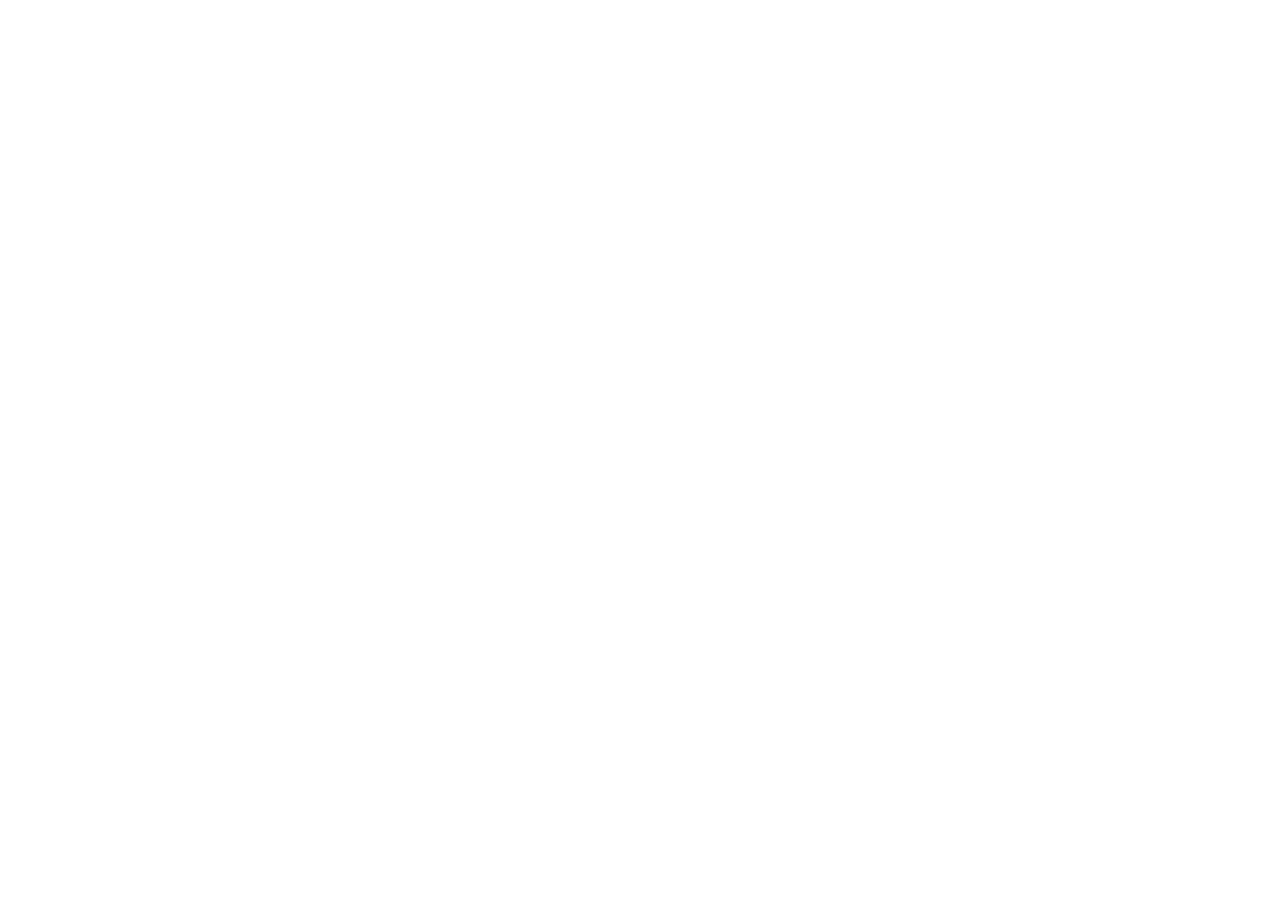
==== index.html @ e95651f1 "4/6" ====
<!DOCTYPE html>
<html lang="en">
  <head>
    <meta charset="UTF-8" />
    <meta name="viewport" content="width=device-width, initial-scale=1.0" />
    <title>Basic CSS</title>
    <style>
      body {
        /* background-color: cornflowerblue;
        color: green; */
      }
      div {
        /* text-align: justify;
        color: red; */
        /* color: black;
        background-color: orange; */
        /* font: bold 24pt comic sans ms;
        text-decoration: underline wavy green; */
      }
      span {
        /* background-color: #a22200;
        color: rgb(22, 117, 221); */
      }
      img {
        /* float: left;
        padding-right: 20px; */
      }
    </style>
    <script>
      //   function initialize() {
      //     halloweenText = document.getElementById("colordiv");
      //     fore = "black";
      //     back = "orange";
      //     textWidth = 100;
      //   }
      //   function toggleColor() {
      //     var tmp = fore;
      //     fore = back;
      //     back = tmp;
      //     display();
      //   }
      //   function display() {
      //     halloweenText.style.color = fore;
      //     halloweenText.style.backgroundColor = back;
      //     halloweenText.style.width = textWidth + "%";
      //   }
      //   function changeWidth(w) {
      //     textWidth = w;
      //     display();
      //   }
      //   function initialize() {
      //     textOutput = document.getElementById("textdiv");
      //     fontSizeOutput = document.getElementById("sizeout");
      //     fontSize = 24;
      //   }
      //   function modifyFontSize(mod) {
      //     fontSize += mod;
      //     if (fontSize < 4)
      //     fontSize = 4;
      //     display();
      //   }
      //   function display() {
      //     fontSizeOutput.innerHTML = fontSize;
      //     textOutput.style.fontSize = fontSize + "pt";
      //   }
    </script>
  </head>
  <body onload="initialize();">
    <!-- This is text on my basic CSS page.
    <div>This is the text in my <span>span</span> in my div.</div>
    <div><img src="doctor who.jpg" /></div>
    <span></span>
    <hr />
    <h1>Old Doctors</h1>
    <img src="images/jon pertwee.jpg" />
    <img src="images/tom baker.jpg" />
    <img src="images/matt smith.jpg" /> -->
    <!-- <div id="colordiv">
      Click the button to switch me from black to orange and back again and
      again. Happy Halloween!
    </div>
    <p>
      <button onclick="toggleColor();">Toggle Colors</button>
      <button onclick="changeWidth(25);">25% Width</button>
      <button onclick="changeWidth(50);">50% Width</button>
      <button onclick="changeWidth(75);">75% Width</button>
      <button onclick="changeWidth(100);">100% Width</button>
    </p> -->
    <!-- <div id="textdiv">I am a wonderful example of how fonts work!</div>
    <hr />
    <p>
        <div>Current Font Size: <span id = "sizeout"></span> point</div>
        <button onclick="modifyFontSize(1);">Font Size ++</button>
        <button onclick="modifyFontSize(-1);">Font Size --</button>
    </p> -->
  </body>
</html>
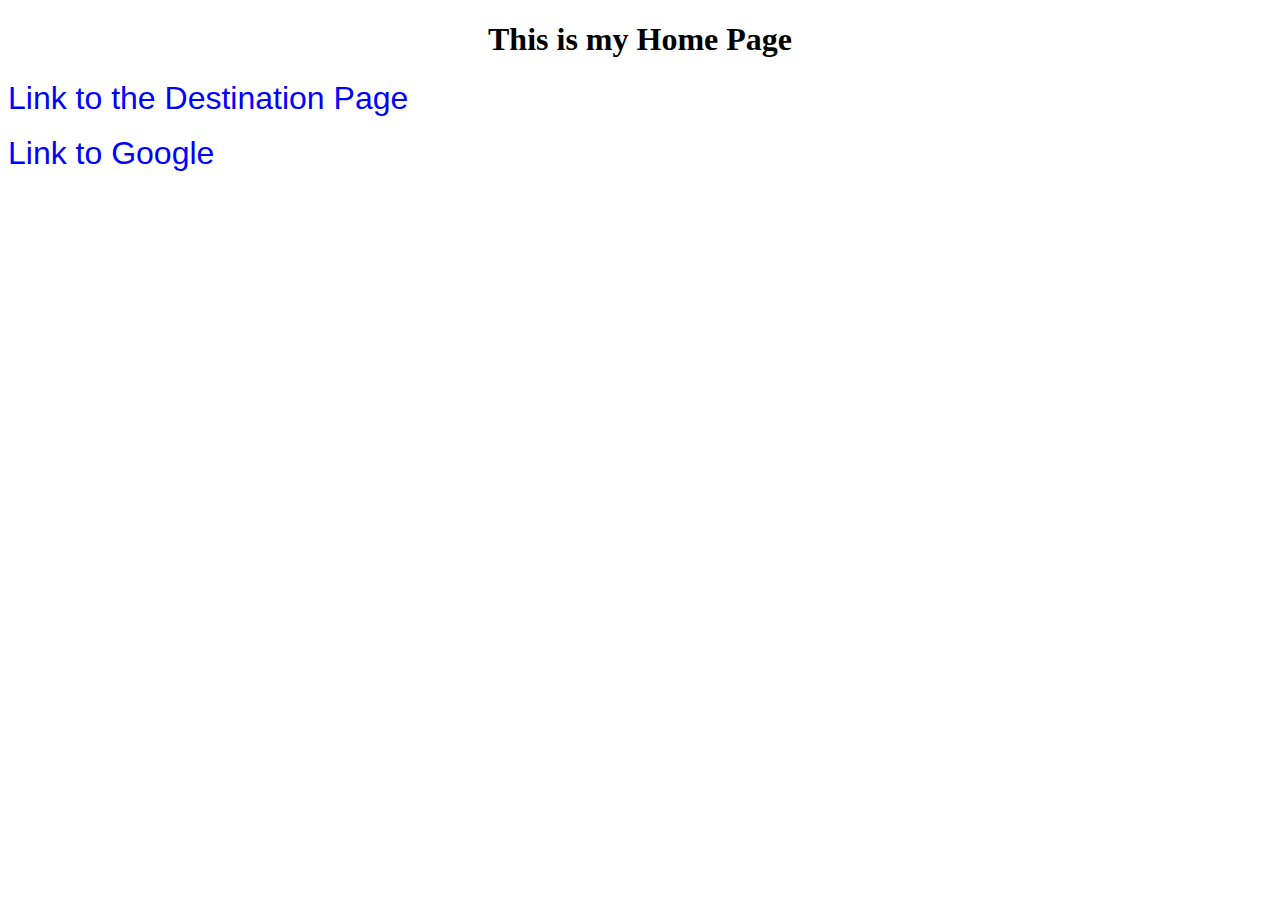
==== commit 96df5a33: "6/6" ====
--- a/index.html
+++ b/index.html
@@ -4,6 +4,7 @@
     <meta charset="UTF-8" />
     <meta name="viewport" content="width=device-width, initial-scale=1.0" />
     <title>Basic CSS</title>
+    <link rel = "stylesheet" href = "css test file.css"/>
     <style>
       body {
         /* background-color: cornflowerblue;
@@ -25,7 +26,13 @@
         /* float: left;
         padding-right: 20px; */
       }
+      a{
+        font: 24pt arial;
+        color:blue;
+        text-decoration: none;
+      }
     </style>
+    <script src = "utilities.js"></script>
     <script>
       //   function initialize() {
       //     halloweenText = document.getElementById("colordiv");
@@ -66,7 +73,8 @@
     </script>
   </head>
   <body onload="initialize();">
-    <!-- This is text on my basic CSS page.
+    <!-- Part 1 & 2
+    This is text on my basic CSS page.
     <div>This is the text in my <span>span</span> in my div.</div>
     <div><img src="doctor who.jpg" /></div>
     <span></span>
@@ -75,7 +83,9 @@
     <img src="images/jon pertwee.jpg" />
     <img src="images/tom baker.jpg" />
     <img src="images/matt smith.jpg" /> -->
-    <!-- <div id="colordiv">
+
+    <!-- Part 3
+    <div id="colordiv">
       Click the button to switch me from black to orange and back again and
       again. Happy Halloween!
     </div>
@@ -86,12 +96,23 @@
       <button onclick="changeWidth(75);">75% Width</button>
       <button onclick="changeWidth(100);">100% Width</button>
     </p> -->
-    <!-- <div id="textdiv">I am a wonderful example of how fonts work!</div>
+
+    <!-- Part 4
+    <div id="textdiv">I am a wonderful example of how fonts work!</div>
     <hr />
     <p>
         <div>Current Font Size: <span id = "sizeout"></span> point</div>
         <button onclick="modifyFontSize(1);">Font Size ++</button>
         <button onclick="modifyFontSize(-1);">Font Size --</button>
     </p> -->
+
+    <!-- Part 5
+    <h1> This is my great page about external files</h1>
+    <p id = "numout"></p>
+    <button onclick = "changeNumber();">Change the number</button> -->
+
+    <h1> This is my Home Page </h1> 
+    <a href = "destination.html">Link to the Destination Page</a> <br /><br />
+    <a href = "https://www.google.com/" target = "_blank">Link to Google</a>
   </body>
 </html>
--- a/css test file.css
+++ b/css test file.css
@@ -0,0 +1,12 @@
+h1 {
+    text-align: center;
+}
+
+p {
+    font:bold 16pt arial;
+}
+
+button {
+    background-color: red;
+    font: 14pt comic sans ms;
+}